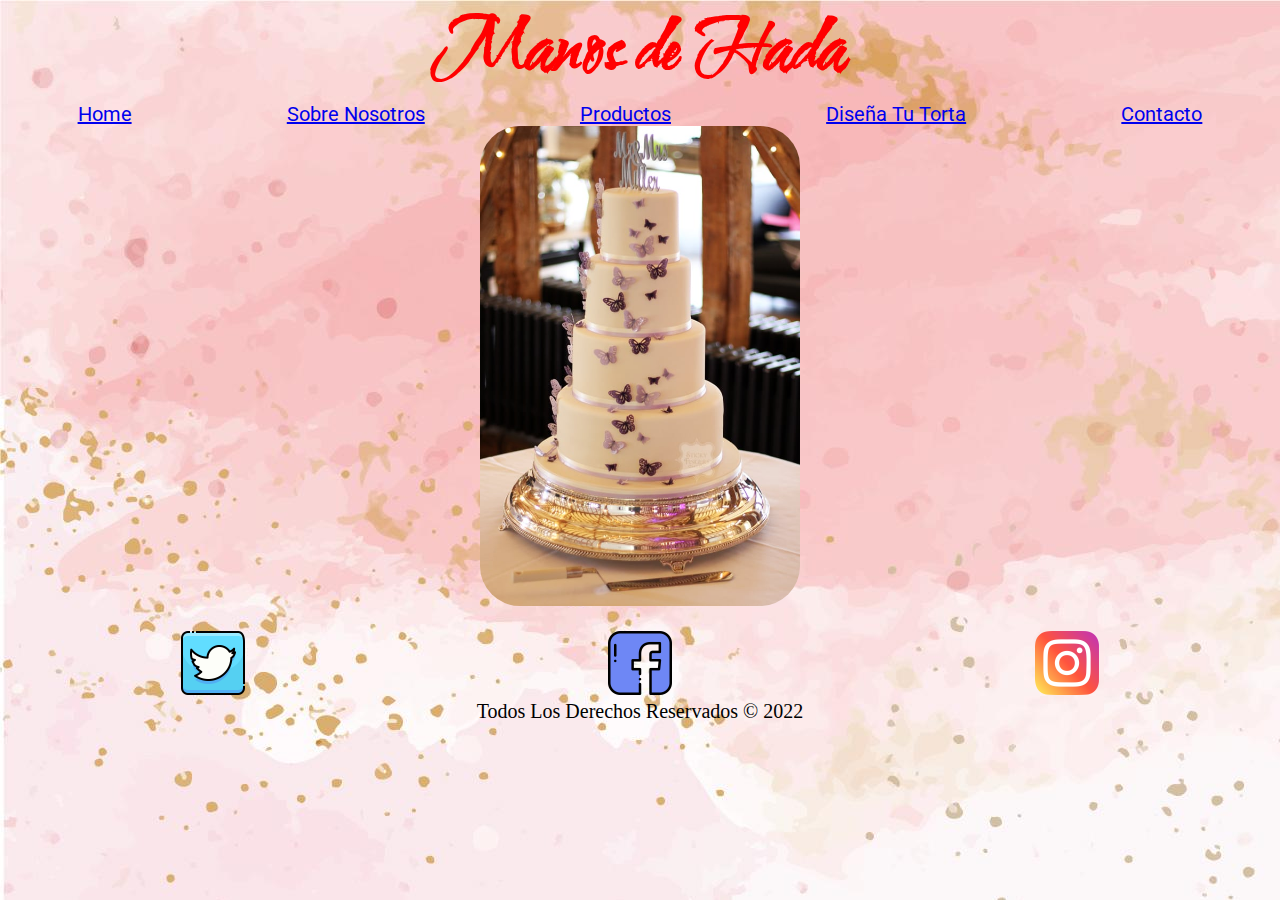
==== index.html @ d57b0719 "Proyecto con Grids, Flexbox y Media" ====
<!DOCTYPE html>
<html lang="en">

<head>
    <meta charset="UTF-8">
    <meta http-equiv="X-UA-Compatible" content="IE=edge">
    <meta name="viewport" content="width=, initial-scale=1.0">
    <title>Home - Manos de Hada</title>

 

    <link rel="stylesheet" href="./css/styles.css">

</head>

<body>
   <header> 
    <div class="Titulo">
        <h1> Manos de Hada</h1>
    </div>
    </header>

    <div class="Fuente1">
        <a href="../index.html"> Home</a>  
        <a href="./Pages/Sobrenosotros.html"> Sobre Nosotros</a>
        <a href="./Pages/Productos.html"> Productos</a>
        <a href="./Pages/Diseniatutorta.html"> Diseña Tu Torta</a>
        <a href="./Pages/Contacto.html"> Contacto</a> 
            
    </div>
    <div class="img-cake">
    <img src="./img/Big cake.jpeg" alt="">
</div>
    <footer style="text-align: center;">
        <div>
            <a href="https://twitter.com/"><img style="width:64px" src="./img/twitter.png" alt=""></a>
            <a href="https://www.facebook.com/"><img style="width:64px" src="./img/facebook.png" alt=""></a>
            <a href="https://www.instagram.com/"><img style="width:64px" src="./img/instagram.png" alt=""></a>
        </div>
        Todos Los Derechos Reservados © 2022
    </footer>


</body>

</html>
---- css/styles.css ----
@import url("StyleDesktop.css");
@import url("StyleMobile.css") (max-width:640px);
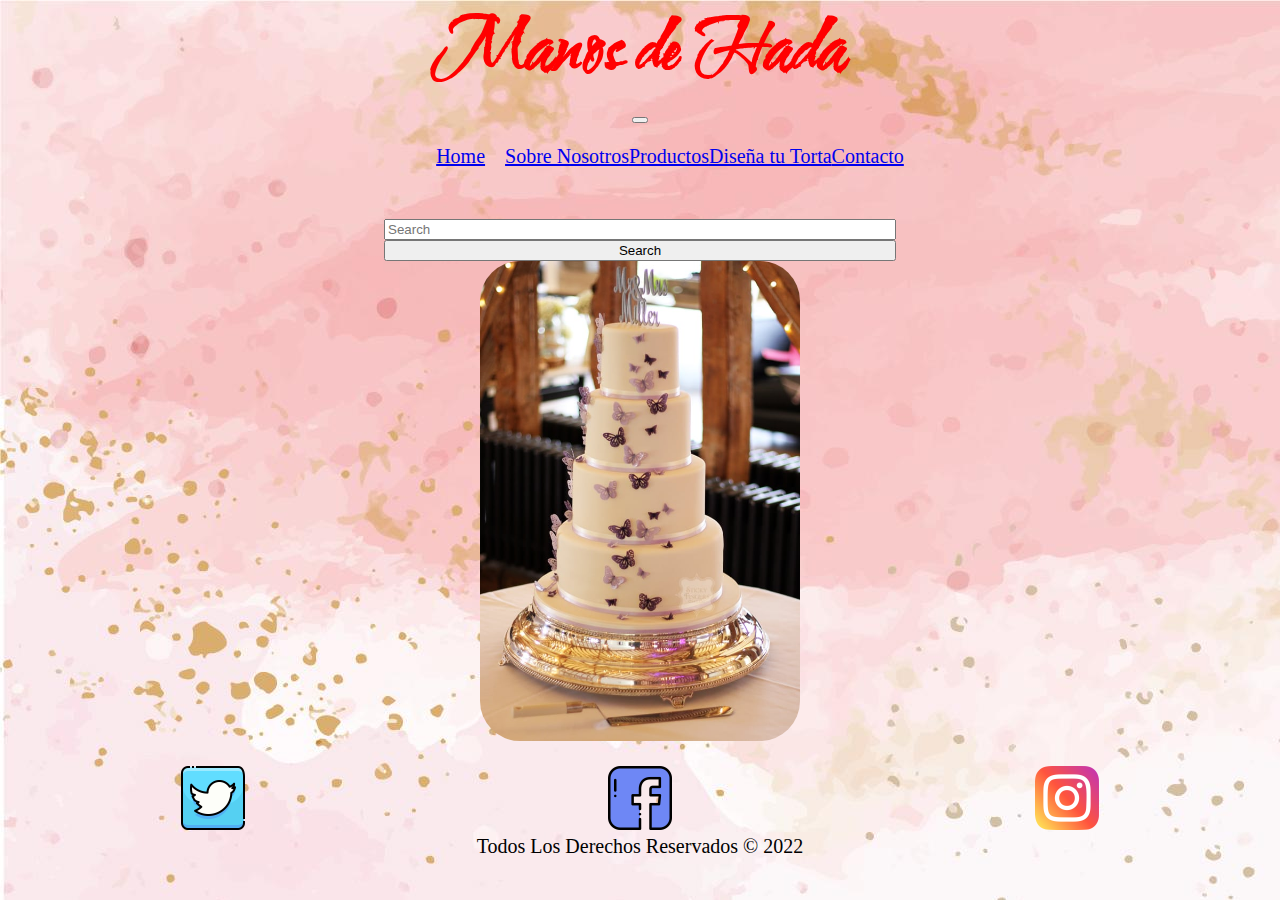
==== commit 6767607f: "Segunda Entrega Proyecto Final" ====
--- a/index.html
+++ b/index.html
@@ -7,30 +7,65 @@
     <meta name="viewport" content="width=, initial-scale=1.0">
     <title>Home - Manos de Hada</title>
 
- 
+    <link href="https://cdn.jsdelivr.net/npm/bootstrap@5.0.2/dist/css/bootstrap.min.css" rel="stylesheet"
+        integrity="sha384-EVSTQN3/azprG1Anm3QDgpJLIm9Nao0Yz1ztcQTwFspd3yD65VohhpuuCOmLASjC" crossorigin="anonymous">
 
     <link rel="stylesheet" href="./css/styles.css">
 
 </head>
 
 <body>
-   <header> 
-    <div class="Titulo">
-        <h1> Manos de Hada</h1>
-    </div>
+    <header>
+        <div class="Titulo">
+            <h1> Manos de Hada</h1>
+        </div>
     </header>
 
-    <div class="Fuente1">
+    <!--<div class="Fuente1">
         <a href="../index.html"> Home</a>  
         <a href="./Pages/Sobrenosotros.html"> Sobre Nosotros</a>
         <a href="./Pages/Productos.html"> Productos</a>
         <a href="./Pages/Diseniatutorta.html"> Diseña Tu Torta</a>
         <a href="./Pages/Contacto.html"> Contacto</a> 
             
+    </div> -->
+    <nav style="background:transparent !important" class="navbar navbar-expand-lg navbar-light bg-light">
+        <div class="container-fluid">
+            <a class="navbar-brand" href="#"></a>
+            <button class="navbar-toggler" type="button" data-bs-toggle="collapse"
+                data-bs-target="#navbarSupportedContent" aria-controls="navbarSupportedContent" aria-expanded="false"
+                aria-label="Toggle navigation">
+                <span class="navbar-toggler-icon"></span>
+            </button>
+            <div class="collapse navbar-collapse" id="navbarSupportedContent">
+                <ul class="navbar-nav me-auto mb-2 mb-lg-0">
+                    <li class="nav-item">
+                        <a class="nav-link active" aria-current="page" href="#">Home</a>
+                    </li>
+                    <li class="nav-item">
+                        <a class="nav-link" href="./Pages/Sobrenosotros.html">Sobre Nosotros</a>
+                    </li>
+                    <a class="nav-link" href="./Pages/Productos.html" >Productos</a>
+                    </a>
+                    </li>
+                    <a class="nav-link" href="Pages/Diseniatutorta.html" >Diseña tu Torta</a>
+                    </a>
+                    <a class="nav-link" href="./Pages/Contacto.html ">Contacto</a>
+                    </a>
+                    </li>
+                </ul>
+                <form class="d-flex">
+                    <input class="form-control me-2" type="search" placeholder="Search" aria-label="Search">
+                    <button class="btn btn-outline-success" type="submit">Search</button>
+                </form>
+            </div>
+        </div>
+    </nav>
+
+
+    <div class="img-cake">
+        <img src="./img/Big cake.jpeg" alt="">
     </div>
-    <div class="img-cake">
-    <img src="./img/Big cake.jpeg" alt="">
-</div>
     <footer style="text-align: center;">
         <div>
             <a href="https://twitter.com/"><img style="width:64px" src="./img/twitter.png" alt=""></a>
@@ -40,7 +75,9 @@
         Todos Los Derechos Reservados © 2022
     </footer>
 
-
+    <script src="https://cdn.jsdelivr.net/npm/bootstrap@5.0.2/dist/js/bootstrap.bundle.min.js"
+        integrity="sha384-MrcW6ZMFYlzcLA8Nl+NtUVF0sA7MsXsP1UyJoMp4YLEuNSfAP+JcXn/tWtIaxVXM"
+        crossorigin="anonymous"></script>
 </body>
 
 </html>